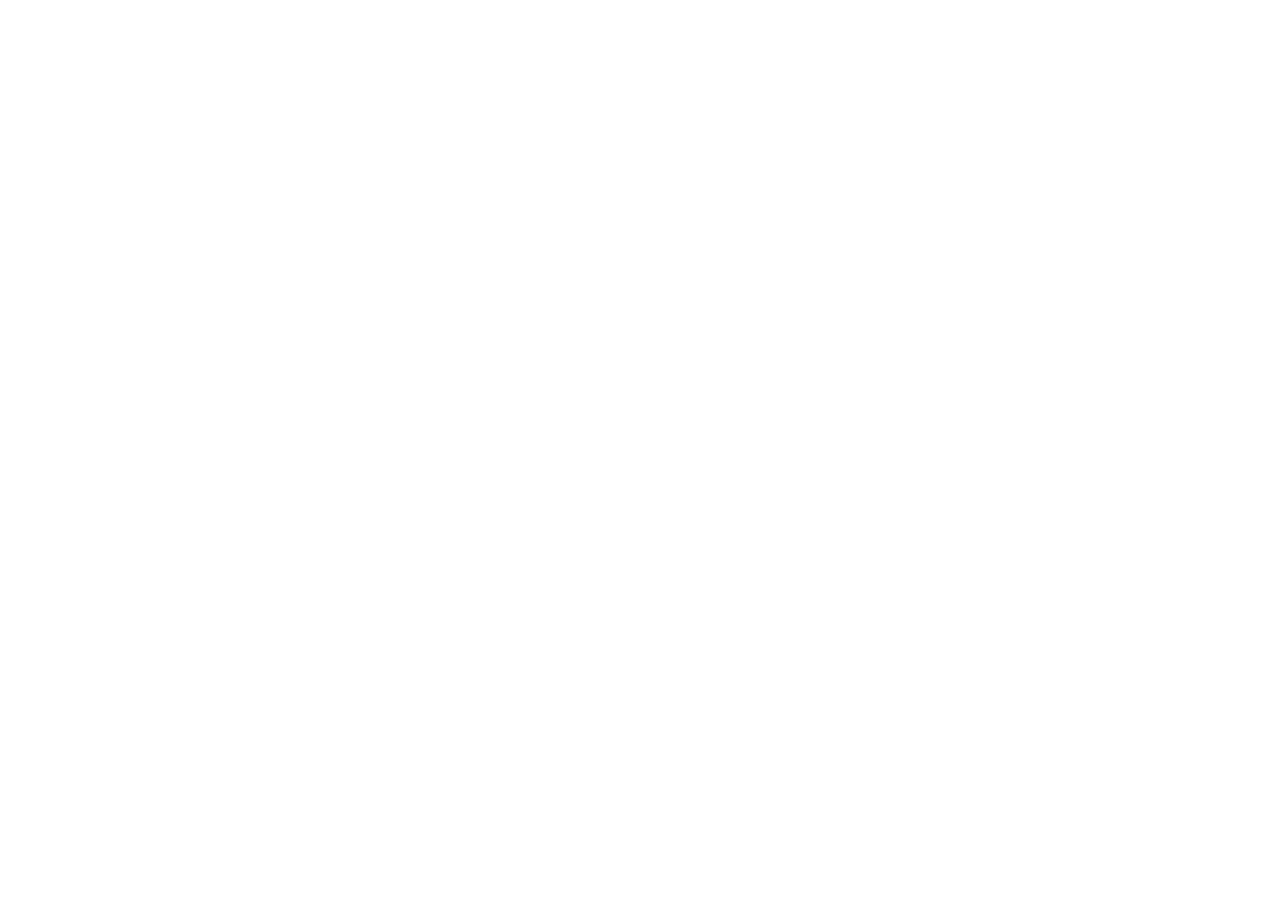
==== index.html @ f47ecd05 "Initial commit" ====
<html ng-app="app">
  <head>
    <title>Aging Reimagined</title>
    <meta name="viewport" content="width=device-width, initial-scale=1">
    <link rel="stylesheet" href="css/styles.css">
    <!-- Bootstrap -->
    <link rel="stylesheet" href="https://maxcdn.bootstrapcdn.com/bootstrap/3.3.6/css/bootstrap.min.css" integrity="sha384-1q8mTJOASx8j1Au+a5WDVnPi2lkFfwwEAa8hDDdjZlpLegxhjVME1fgjWPGmkzs7" crossorigin="anonymous">
    <link rel="stylesheet" href="https://maxcdn.bootstrapcdn.com/bootstrap/3.3.6/css/bootstrap-theme.min.css" integrity="sha384-fLW2N01lMqjakBkx3l/M9EahuwpSfeNvV63J5ezn3uZzapT0u7EYsXMjQV+0En5r" crossorigin="anonymous">
  </head>
  <body>
    <div ng-view></div>
    <script src="https://ajax.googleapis.com/ajax/libs/angularjs/1.5.0/angular.js"></script>
    <script src="https://ajax.googleapis.com/ajax/libs/angularjs/1.5.0/angular-route.js"></script>
    <script src="https://ajax.googleapis.com/ajax/libs/angularjs/1.5.0/angular-mocks.js"></script>
    <script src="https://ajax.googleapis.com/ajax/libs/angularjs/1.5.0/angular-touch.js"></script>
    <script src="app/app.js"></script>
    <script src="app/dashboard/dashboard.controller.js"></script>
  </body>
</html>
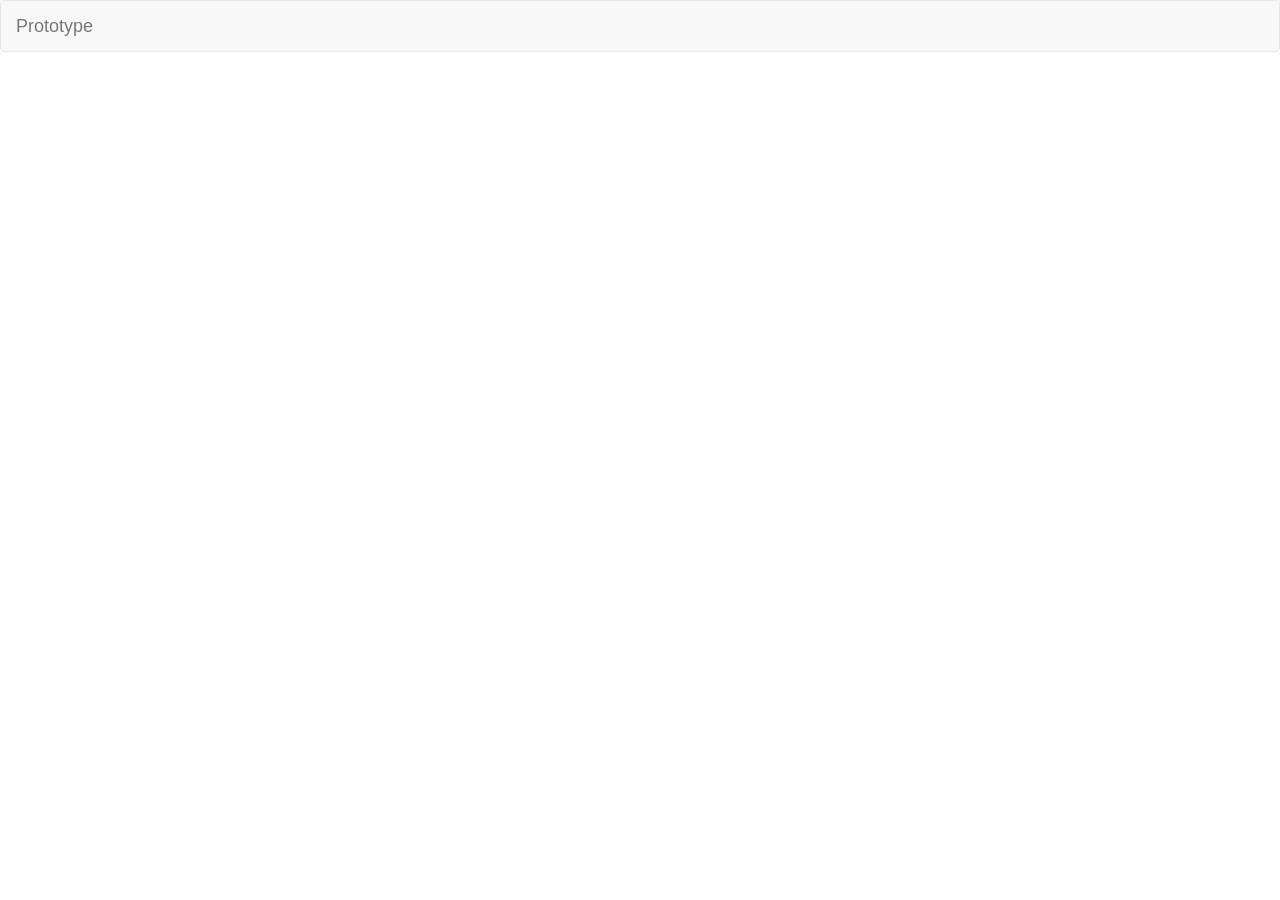
==== commit 93536cda: "adding dashboard sketch" ====
--- a/index.html
+++ b/index.html
@@ -8,6 +8,15 @@
     <link rel="stylesheet" href="https://maxcdn.bootstrapcdn.com/bootstrap/3.3.6/css/bootstrap-theme.min.css" integrity="sha384-fLW2N01lMqjakBkx3l/M9EahuwpSfeNvV63J5ezn3uZzapT0u7EYsXMjQV+0En5r" crossorigin="anonymous">
   </head>
   <body>
+    <nav class="navbar navbar-default">
+      <div class="container-fluid">
+        <div class="navbar-header">
+          <a class="navbar-brand" href="#/">
+            Prototype
+          </a>
+        </div>
+      </div>
+    </nav>
     <div ng-view></div>
     <script src="https://ajax.googleapis.com/ajax/libs/angularjs/1.5.0/angular.js"></script>
     <script src="https://ajax.googleapis.com/ajax/libs/angularjs/1.5.0/angular-route.js"></script>
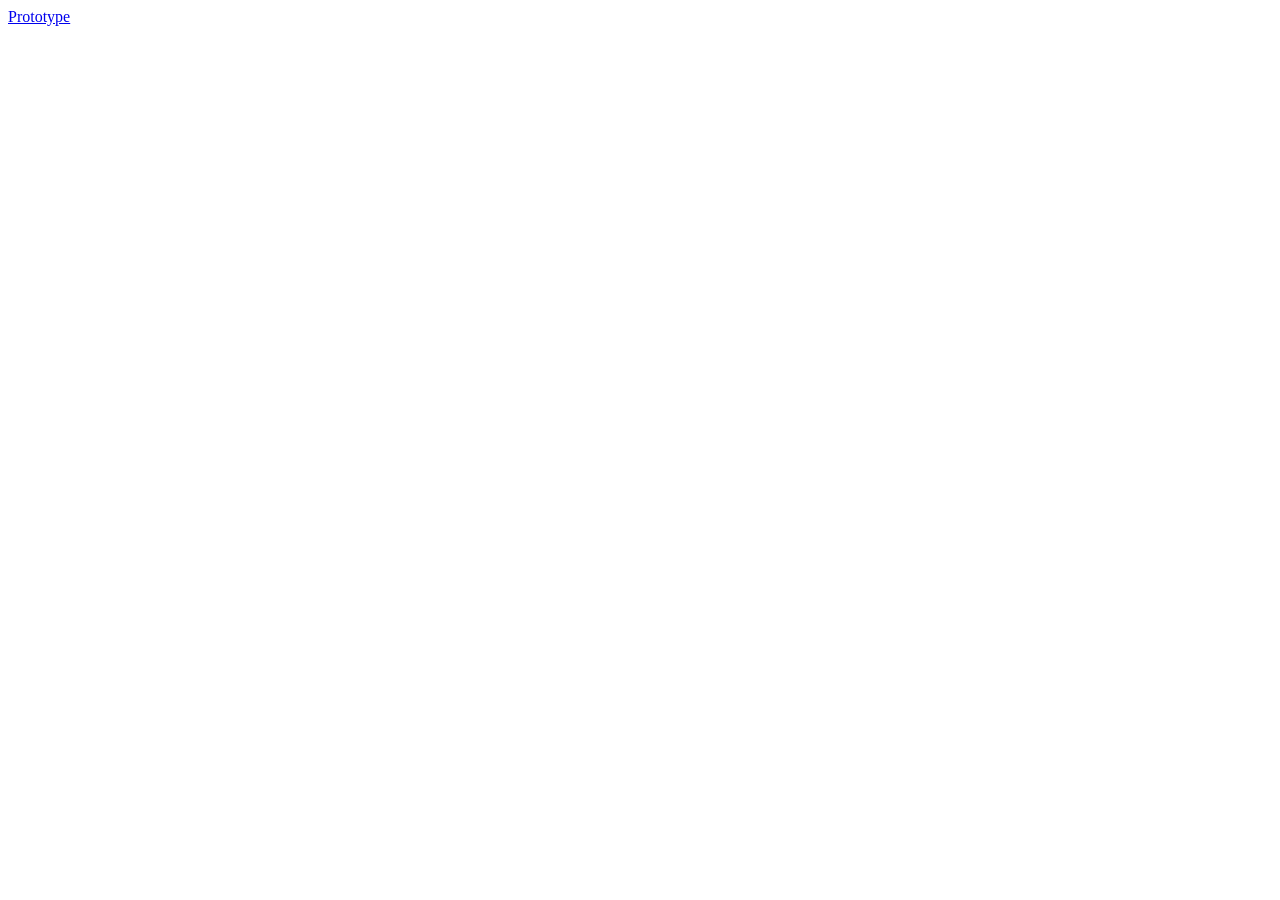
==== commit e52928a2: "changing to bootstrap material" ====
--- a/index.html
+++ b/index.html
@@ -4,8 +4,7 @@
     <meta name="viewport" content="width=device-width, initial-scale=1">
     <link rel="stylesheet" href="css/styles.css">
     <!-- Bootstrap -->
-    <link rel="stylesheet" href="https://maxcdn.bootstrapcdn.com/bootstrap/3.3.6/css/bootstrap.min.css" integrity="sha384-1q8mTJOASx8j1Au+a5WDVnPi2lkFfwwEAa8hDDdjZlpLegxhjVME1fgjWPGmkzs7" crossorigin="anonymous">
-    <link rel="stylesheet" href="https://maxcdn.bootstrapcdn.com/bootstrap/3.3.6/css/bootstrap-theme.min.css" integrity="sha384-fLW2N01lMqjakBkx3l/M9EahuwpSfeNvV63J5ezn3uZzapT0u7EYsXMjQV+0En5r" crossorigin="anonymous">
+    <link rel="stylesheet" href="https://cdnjs.cloudflare.com/ajax/libs/bootstrap-material-design/0.5.9/css/bootstrap-material-design.css">
   </head>
   <body>
     <nav class="navbar navbar-default">
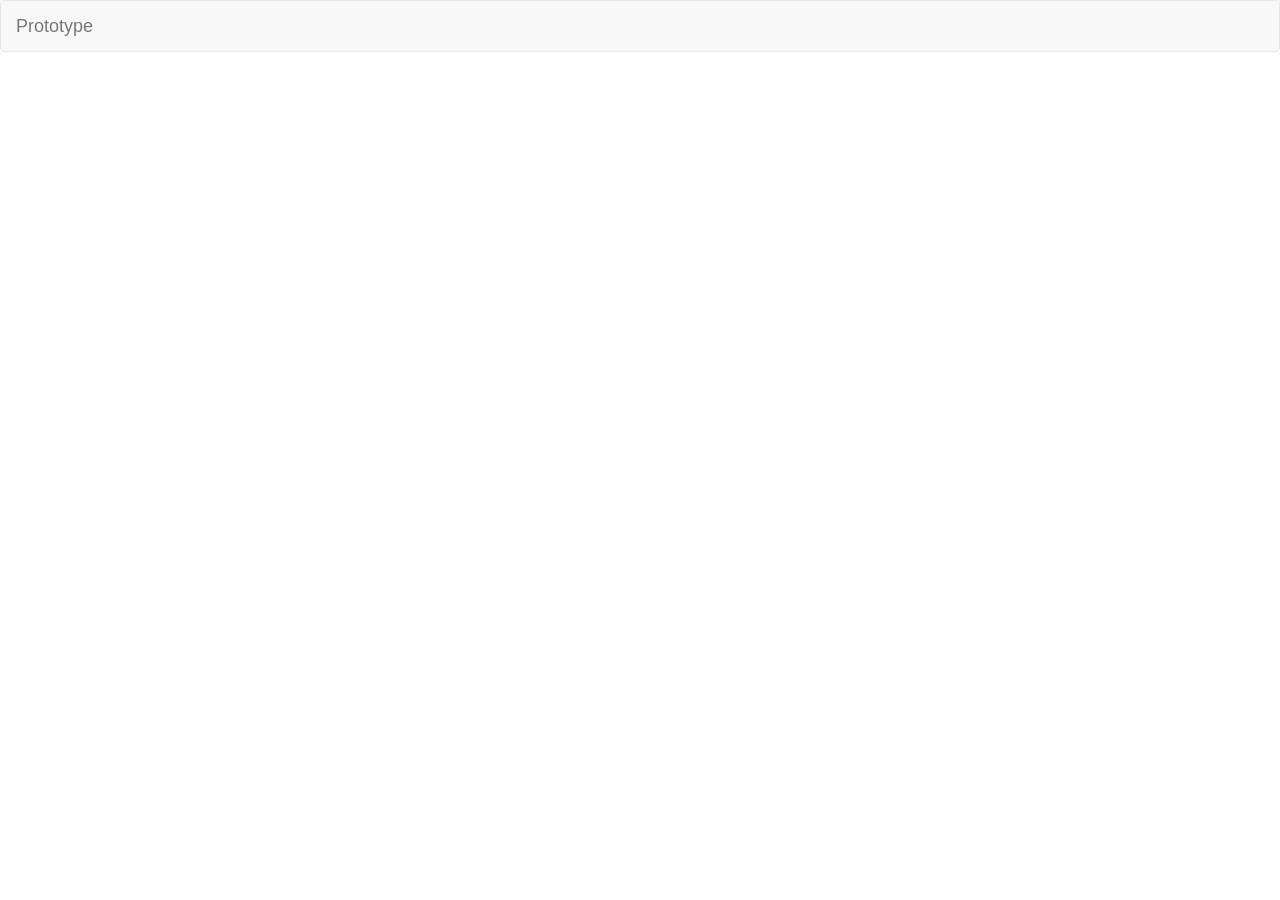
==== commit fed782e2: "missed one file" ====
--- a/index.html
+++ b/index.html
@@ -4,6 +4,7 @@
     <meta name="viewport" content="width=device-width, initial-scale=1">
     <link rel="stylesheet" href="css/styles.css">
     <!-- Bootstrap -->
+    <link rel="stylesheet" href="https://maxcdn.bootstrapcdn.com/bootstrap/3.3.6/css/bootstrap.min.css" integrity="sha384-1q8mTJOASx8j1Au+a5WDVnPi2lkFfwwEAa8hDDdjZlpLegxhjVME1fgjWPGmkzs7" crossorigin="anonymous">
     <link rel="stylesheet" href="https://cdnjs.cloudflare.com/ajax/libs/bootstrap-material-design/0.5.9/css/bootstrap-material-design.css">
   </head>
   <body>
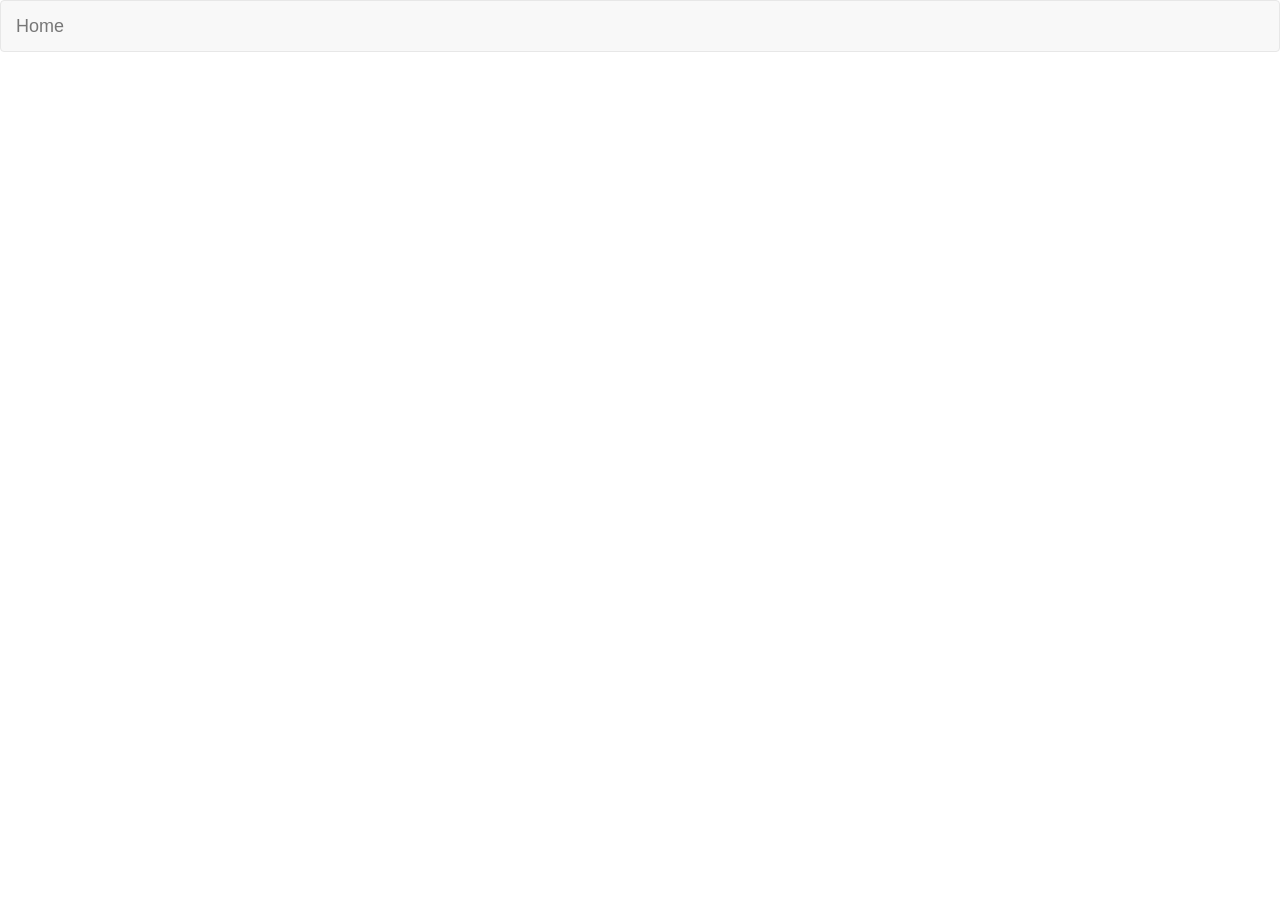
==== commit c6208da0: "setting up applications" ====
--- a/index.html
+++ b/index.html
@@ -12,7 +12,7 @@
       <div class="container-fluid">
         <div class="navbar-header">
           <a class="navbar-brand" href="#/">
-            Prototype
+            Home
           </a>
         </div>
       </div>
@@ -24,5 +24,7 @@
     <script src="https://ajax.googleapis.com/ajax/libs/angularjs/1.5.0/angular-touch.js"></script>
     <script src="app/app.js"></script>
     <script src="app/dashboard/dashboard.controller.js"></script>
+    <script src="app/application/application.controller.js"></script>
+    <script src="app/core/application.service.js"></script>
   </body>
 </html>
--- a/css/styles.css
+++ b/css/styles.css
@@ -0,0 +1,41 @@
+html, body{
+  height:100%;
+  margin:0;
+  padding:0
+}
+
+.application {
+  height: 300px;
+  margin: 10px auto;
+  text-align: center;
+  position: relative;
+  border-radius: 10%;
+  cursor: pointer;
+}
+
+.application .icon {
+  height: 50%;
+  width: 50%;
+  margin-top: 30px;
+  display: inline-block;;
+  background-size: cover;
+}
+
+.application h1 {
+  position: absolute;
+  width: 100%;
+  bottom: 30px;
+  text-transform: uppercase;
+  color: white;
+}
+
+.app-container {
+  border: none;
+}
+
+.gradient {
+  background: -moz-linear-gradient(top,  rgba(255,255,255,0.4) 0%, rgba(255,255,255,0) 100%); /* FF3.6-15 */
+  background: -webkit-linear-gradient(top,  rgba(255,255,255,0.4) 0%, rgba(255,255,255,0) 100%); /* Chrome10-25,Safari5.1-6 */
+  background: linear-gradient(to bottom,  rgba(255,255,255,0.4) 0%,rgba(255,255,255,0) 100%); /* W3C, IE10+, FF16+, Chrome26+, Opera12+, Safari7+ */
+  filter: progid:DXImageTransform.Microsoft.gradient( startColorstr='#ffffff', endColorstr='#00ffffff',GradientType=0 ); /* IE6-9 */
+}
